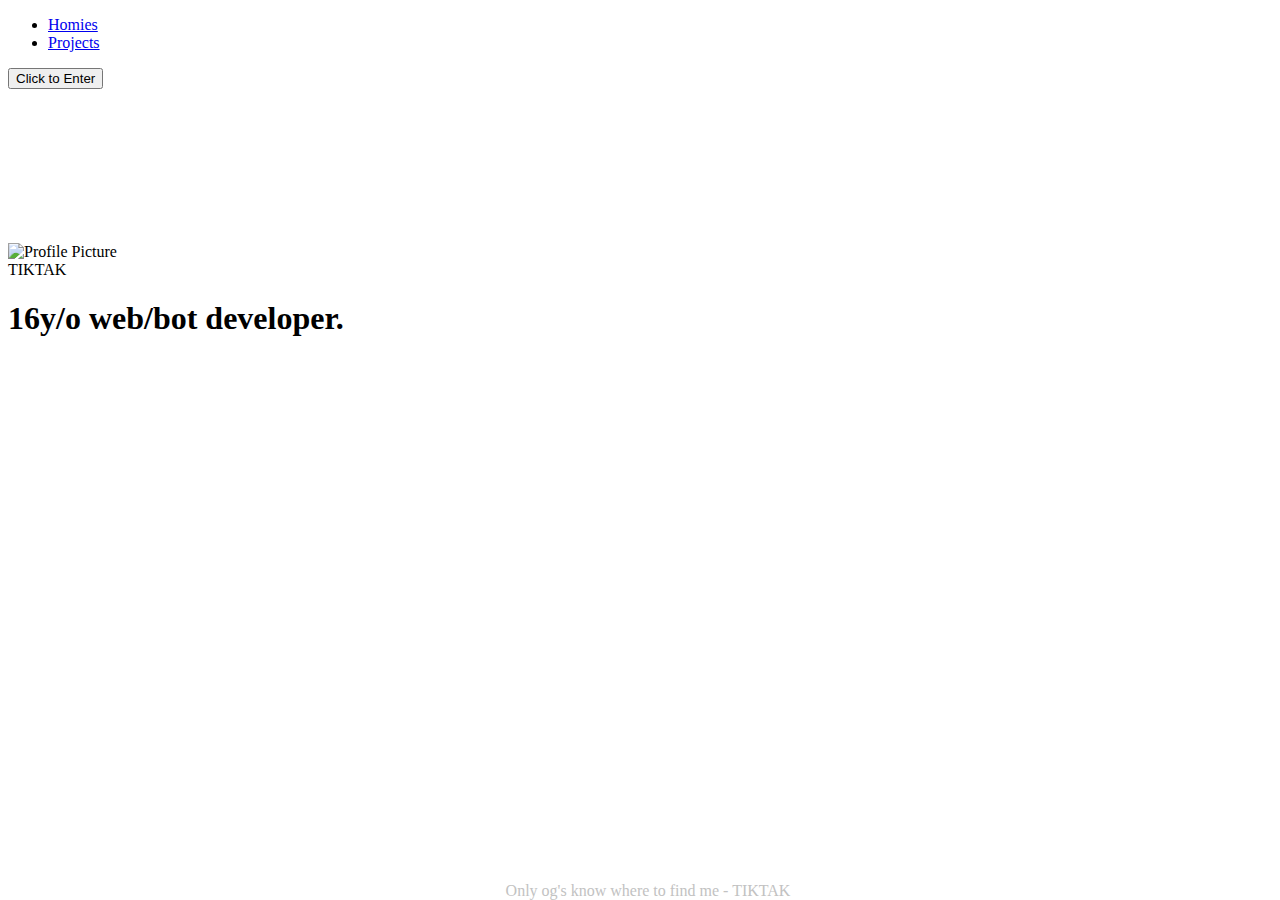
==== index.html @ 55d90c8a "index.html" ====
<!DOCTYPE html>
<html>
<head>
  <title>Tiktak' Bio</title>
  <meta charset="UTF-8">
  <meta name="viewport" content="width=device-width, initial-scale=1.0">
  <meta property="og:title" content="TIKTAK' Bio">
  <meta property="og:description" content="Just another bio page of a guy named TIKTAK.">
  <meta property="og:image" content="https://stix.bio/icon.gif">
  <meta name="theme-color" content="#990000">
  <link rel="icon" href="./icon.gif">
  <link rel="stylesheet" href="styles.css">
  <script src="title.js"></script>
  <script src="lsfx.js"></script>
  <script src="https://cdn.discordapp.com/developers/docs/game-sdk/discord-sdk.js"></script>
  <script disable-devtool-auto src='https://cdn.jsdelivr.net/npm/disable-devtool@latest'></script>
</head>
<body>
  <div id="navbar">
    <ul>
      <li><a href="./homies">Homies</a></li>
      <li><a href="./projects">Projects</a></li>
    </ul>
  </div>
  <div class="disable-inspect"></div>
  <script src="main.js"></script>
  
  <div id="landing-page">
    <div class="black-screen">
      <button class="enter-button" onclick="enterSite()">Click to Enter</button>
    </div>
  </div>

  <audio id="background-music" preload="auto" loop></audio>

    <video id="video-background" muted autoplay loop>
      <source src="./assets/home_bg.mp4" type="video/mp4">
      Your browser does not support the video tag.
    </video>
  </div>
  <div class="content">
  </div>

  <div class="container">
    <div class="profile-container">
      <div class="profile-picture">
        <img src="./hotasf.gif" alt="Profile Picture">
        <div class="gif-overlay">
          <img src="" hidden>
        </div>        
      </div>
      <div class="profile-username">TIKTAK</div>
    </div>
    
    <div class="stixtxt">
      <h1>
        <span>16y/o web/bot developer.</span>
      </h1>
    </div>
    <a class="github-icon-link" href="https://github.com/" target="_blank"></a>
    <a class="telegram-icon-link" href="https://t.me/wifiexploiter" target="_blank"></a>
    <a class="discord-icon-link" href="https://discord.gg/GkHkCfX2" target="_blank"></a>
  </div>

  <div class="footer" style="position: absolute; bottom: 0; text-align: center; width: 100%;">
    <a style="text-decoration: none; color: #c2c2c2;" href="">Only og's know where to find me - TIKTAK</a>
  </div>
</body>
</html>
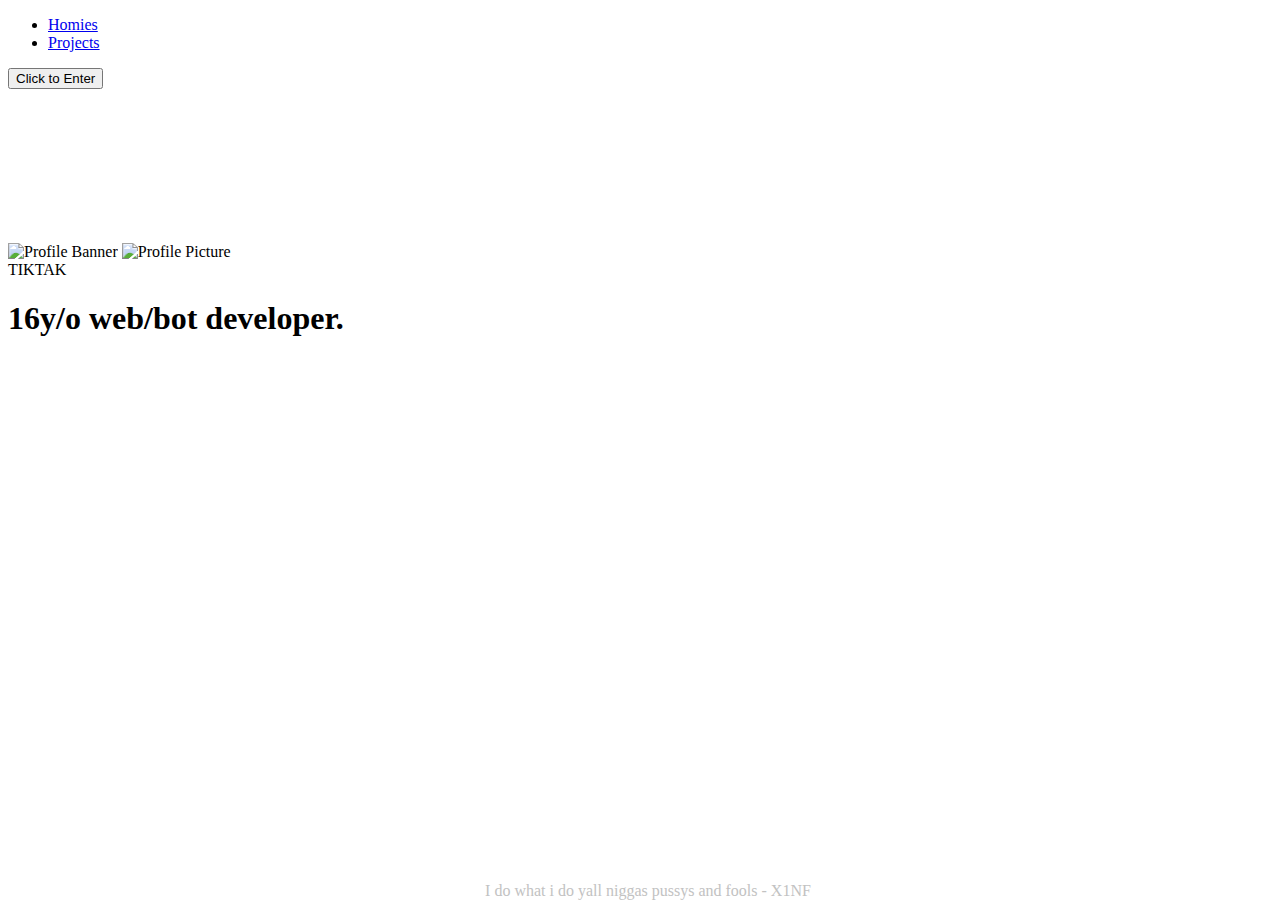
==== commit 362c9b41: "Update index.html" ====
--- a/index.html
+++ b/index.html
@@ -43,7 +43,10 @@
 
   <div class="container">
     <div class="profile-container">
-      <div class="profile-picture">
+      <div class="profile-banner">
+        <div class="profile-picture">
+        <img src="./omg.gif" alt="Profile Banner">
+
         <img src="./hotasf.gif" alt="Profile Picture">
         <div class="gif-overlay">
           <img src="" hidden>
@@ -63,7 +66,7 @@
   </div>
 
   <div class="footer" style="position: absolute; bottom: 0; text-align: center; width: 100%;">
-    <a style="text-decoration: none; color: #c2c2c2;" href="">Only og's know where to find me - TIKTAK</a>
+    <a style="text-decoration: none; color: #c2c2c2;" href="">I do what i do yall niggas pussys and fools - X1NF</a>
   </div>
 </body>
 </html>
